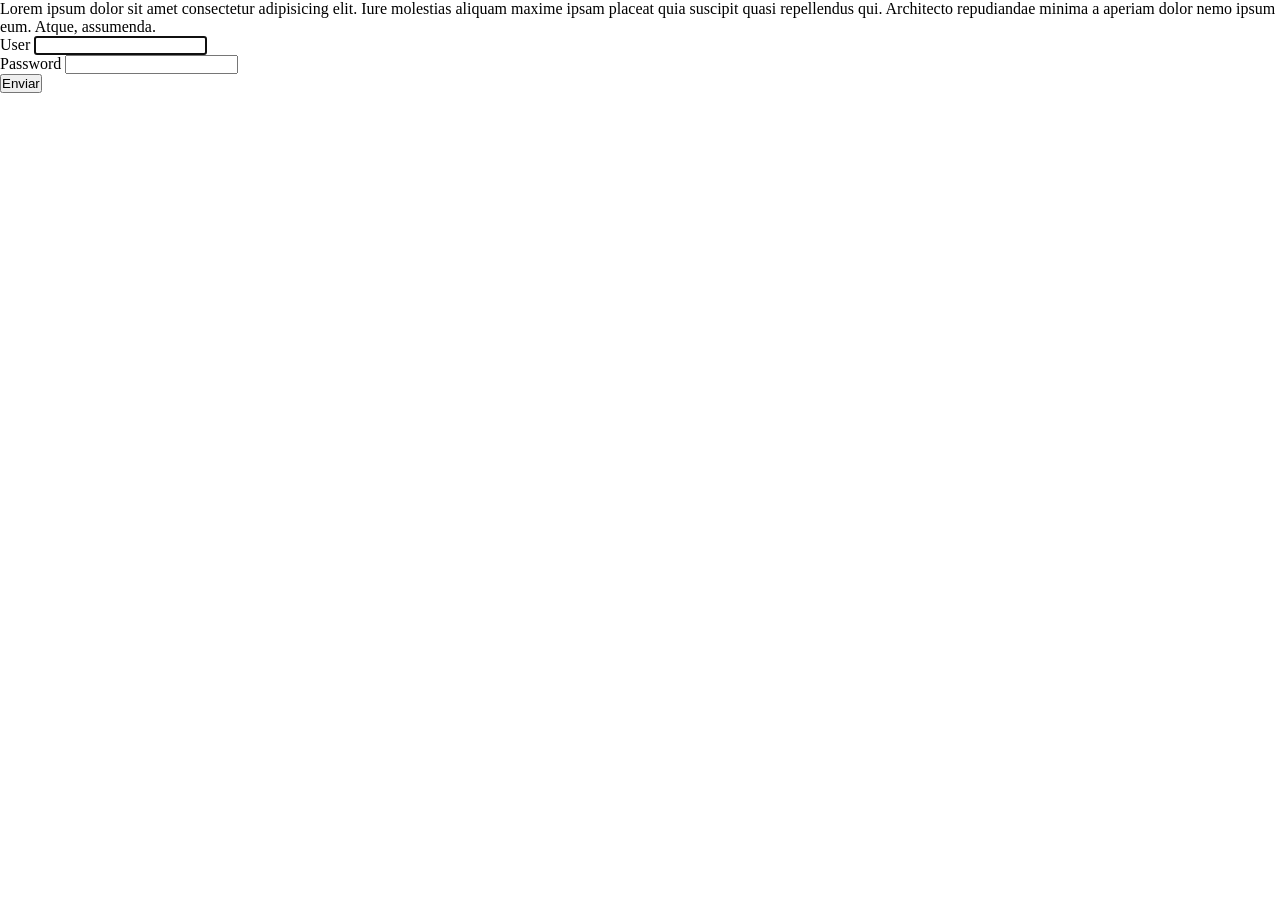
==== plantilla/html/index.html @ 7a9a9e1f "ec" ====
<html lang = "ca">
    <head>
        <meta charset="UTF-8">
        <meta name="viewport" content="width=device-width, initial-scale=1.0">
        <title>Document</title>
        <link rel="stylesheet" href="/plantilla/css/style.css">
    </head>
    <body>
        <p>Lorem ipsum dolor sit amet consectetur adipisicing elit. Iure molestias aliquam maxime ipsam placeat quia suscipit quasi repellendus qui. Architecto repudiandae minima a aperiam dolor nemo ipsum eum. Atque, assumenda.</p>
        <form action="#">
            <p>
                <label for="usr">User</label>
                <input type="text" name="usuari" id="usr" required autofocus>
            </p>
            <p>
                <label for="pwd">Password</label>
                <input type="password" name="contrasenya" id="pwd" required autofocus>
            </p>
            <button type="submit">Enviar</button>
        </form>
    </body>
</html>
---- plantilla/css/style.css ----
* {
    margin: 0;
    padding: 0;

    text-decoration: none;
    list-style: none;
}

p:hover {
    color: crimson;
}

p:active {
    color: blue;
}
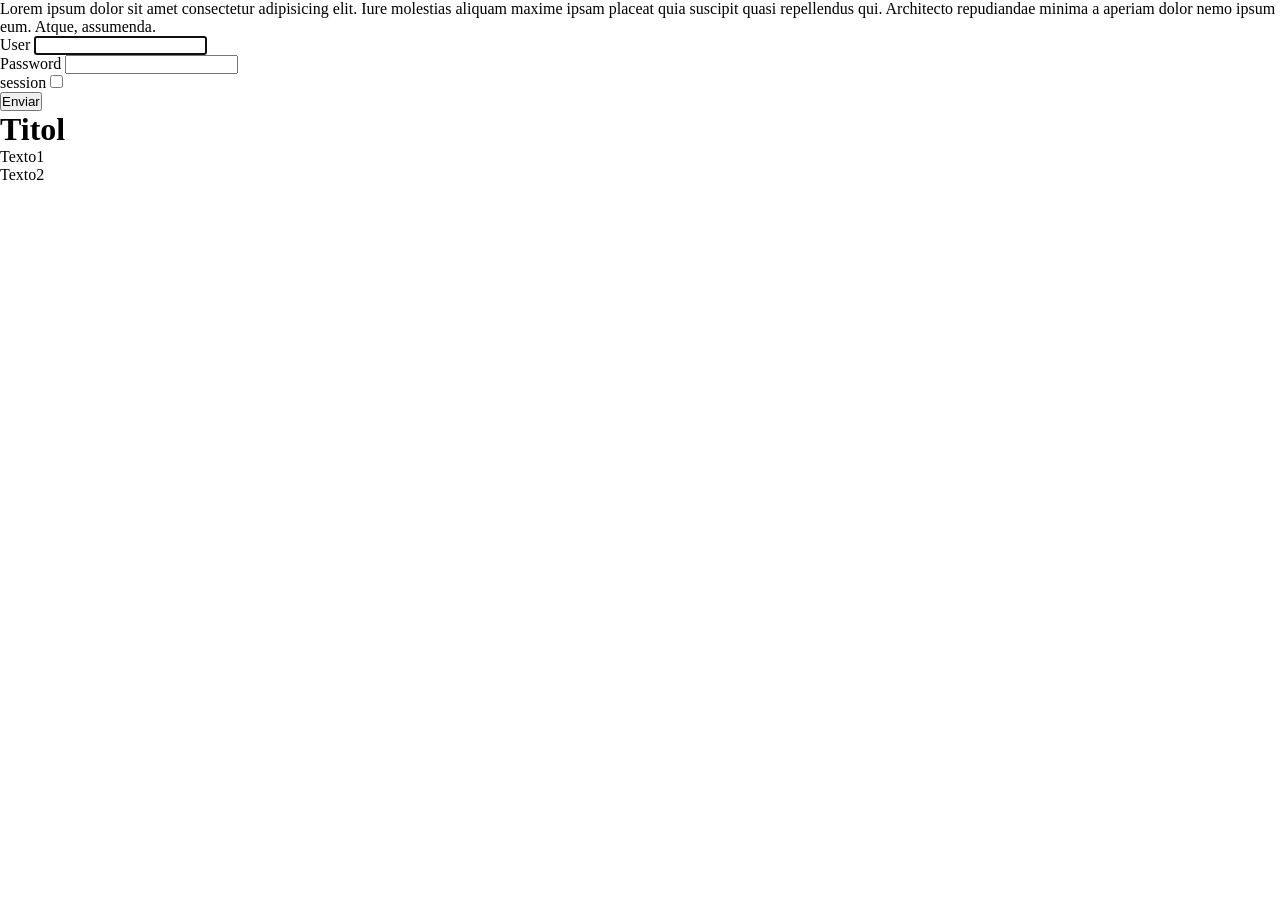
==== commit 6dcba1d1: "act" ====
--- a/plantilla/html/index.html
+++ b/plantilla/html/index.html
@@ -16,7 +16,15 @@
                 <label for="pwd">Password</label>
                 <input type="password" name="contrasenya" id="pwd" required autofocus>
             </p>
+            <p>
+                <label for="pwd">session</label>
+                <input type="checkbox" name="sessio" id="sessio" required autofocus>
+            </p>
             <button type="submit">Enviar</button>
         </form>
+
+        <h1>Titol</h1>
+        <p>Texto1</p>
+        <p>Texto2</p>
     </body>
 </html>
--- a/plantilla/css/style.css
+++ b/plantilla/css/style.css
@@ -12,4 +12,8 @@
 
 p:active {
     color: blue;
+}
+
+input:checked {
+    background-color: fuchsia;
 }
